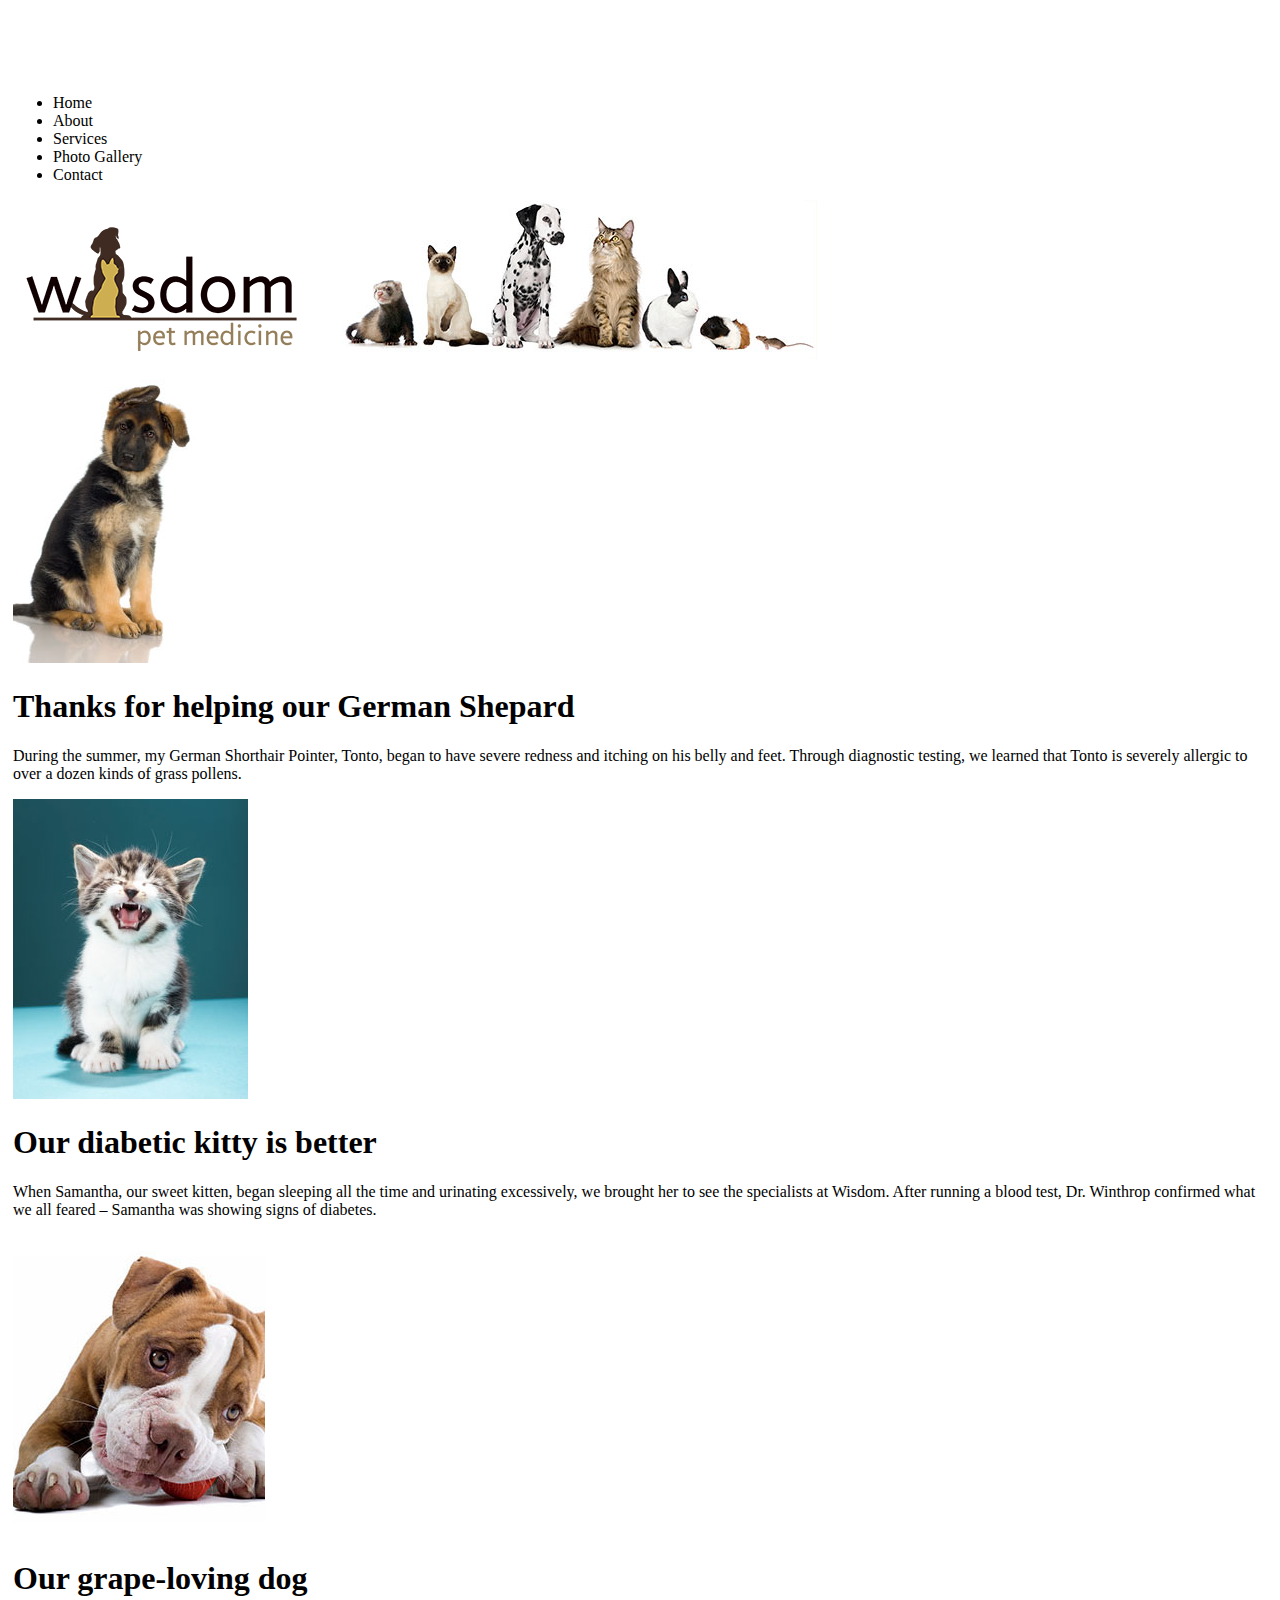
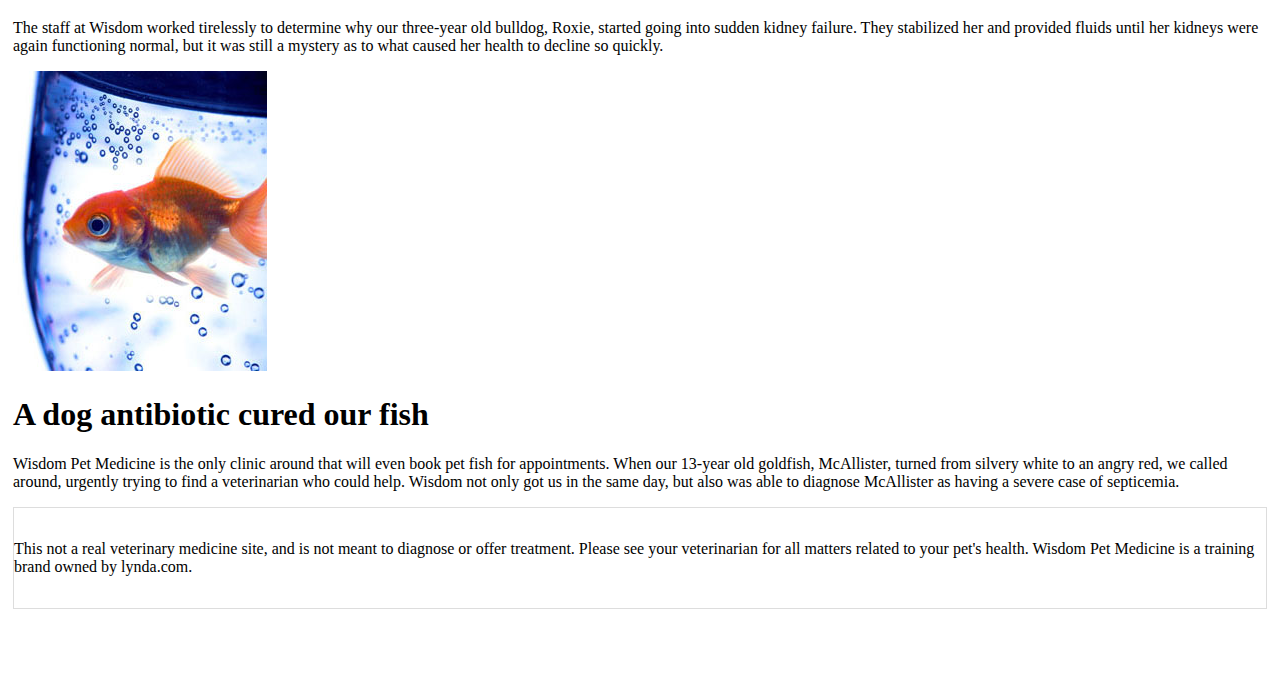
==== index.html @ 179bbe5a "Added a readme file" ====
<!doctype html>
<html>
<head>
<meta charset="utf-8">
<title>Untitled Document</title>
<meta name="keywords" content="pet vaccinations, pet medical care, veterinary ">
<meta name="description" content="At Wisdom Pet Medicine, we strive to blend the best in traditional and alternative healing techniques to diagnose and treat companion animals, including dogs, cats, birds, reptiles, rodents, and fish.">
<meta name="viewport" content="width=device-width, initial-scale=1">
<link href="css/styles.css" rel="stylesheet" type="text/css">
</head>

<body>
<header>
  <nav>
    <ul>
      <li>Home</li>
      <li>About</li>
      <li>Services</li>
      <li>Photo Gallery</li>
      <li>Contact</li>
    </ul>
  </nav>
  <img src="‫img/logo.png" width="300" height="140" alt=""/>
  <img src="‫img/animals.jpg" width="500" height="159" alt=""/> 
</header>
<section>
  <article>
  	<img src="‫img/gsd.jpg" width="228" height="300" alt=""/>
	  <h1>Thanks for helping our German Shepard</h1> 
	<p>During the summer, my German Shorthair Pointer, Tonto, began to have severe redness and itching on his belly and feet. Through diagnostic testing, we learned that Tonto is severely allergic to over a dozen kinds of grass pollens.</p>
  </article>
  <article>
  	<img src="‫img/kitten.jpg" width="235" height="300" alt=""/>
	  <h1>Our diabetic kitty is better</h1>
	<p>When Samantha, our sweet kitten, began sleeping all the time and urinating excessively, we brought her to see the specialists at Wisdom. After running a blood test, Dr. Winthrop confirmed what we all feared – Samantha was showing signs of diabetes.</p>
  </article>
  <article>
  	<img src="‫img/bulldog.jpg" width="252" height="300" alt=""/>
	  <h1>Our grape-loving dog</h1>
	<p>The staff at Wisdom worked tirelessly to determine why our three-year old bulldog, Roxie, started going into sudden kidney failure. They stabilized her and provided fluids until her kidneys were again functioning normal, but it was still a mystery as to what caused her health to decline so quickly.</p> 
  </article>
  <article>
  	<img src="‫img/goldfish.jpg" width="254" height="300" alt=""/>
	  <h1>A dog antibiotic cured our fish</h1>
	  	<p>Wisdom Pet Medicine is the only clinic around that will even book pet fish for appointments. When our 13-year old goldfish, McAllister, turned from silvery white to an angry red, we called around, urgently trying to find a veterinarian who could help. Wisdom not only got us in the same day, but also was able to diagnose McAllister as having a severe case of septicemia.</p> 
  </article>
</section>
	<footer>This not a real veterinary medicine site, and is not meant to diagnose or offer treatment. Please see your veterinarian for all matters related to your pet's health. Wisdom Pet Medicine is a training brand owned by lynda.com.
	</footer>
</body>
</html>
---- css/styles.css ----
/* CSS Document */

@charset "utf-8";
body {
	padding-top: 70px;
	padding-bottom: 70px;
	padding-left: 5px;
	padding-right: 5px;
}
footer {
	padding-top: 2em;
	padding-bottom: 2em;
	border: 1px solid #DDDDDD;
}
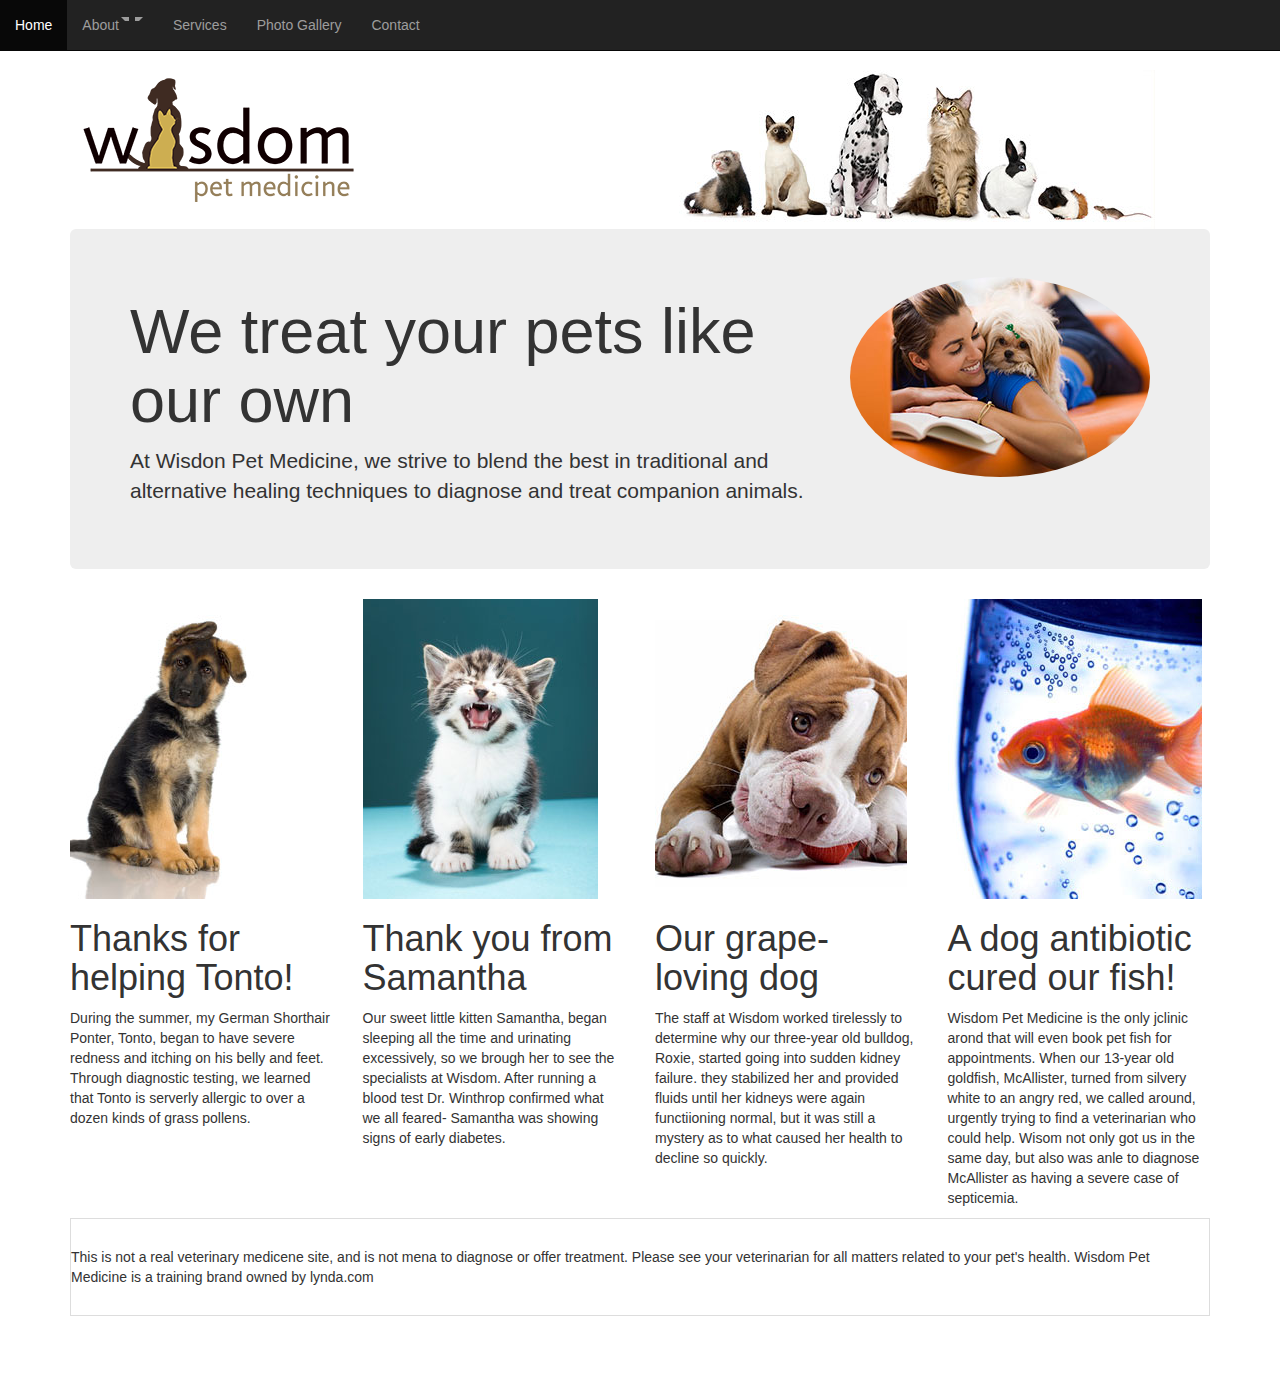
==== commit 8df67def: "bootstrap additions to petmed" ====
--- a/index.html
+++ b/index.html
@@ -1,51 +1,93 @@
 <!doctype html>
-<html>
+<html> 
 <head>
 <meta charset="utf-8">
-<title>Untitled Document</title>
+<title>Pet Medicine - Home</title>
 <meta name="keywords" content="pet vaccinations, pet medical care, veterinary ">
 <meta name="description" content="At Wisdom Pet Medicine, we strive to blend the best in traditional and alternative healing techniques to diagnose and treat companion animals, including dogs, cats, birds, reptiles, rodents, and fish.">
 <meta name="viewport" content="width=device-width, initial-scale=1">
+<link rel="stylesheet" href="https://maxcdn.bootstrapcdn.com/bootstrap/3.3.7/css/bootstrap.min.css" integrity="sha384-BVYiiSIFeK1dGmJRAkycuHAHRg32OmUcww7on3RYdg4Va+PmSTsz/K68vbdEjh4u" crossorigin="anonymous">
 <link href="css/styles.css" rel="stylesheet" type="text/css">
+
 </head>
 
 <body>
-<header>
-  <nav>
-    <ul>
-      <li>Home</li>
-      <li>About</li>
-      <li>Services</li>
-      <li>Photo Gallery</li>
-      <li>Contact</li>
-    </ul>
-  </nav>
-  <img src="‫img/logo.png" width="300" height="140" alt=""/>
-  <img src="‫img/animals.jpg" width="500" height="159" alt=""/> 
-</header>
-<section>
-  <article>
-  	<img src="‫img/gsd.jpg" width="228" height="300" alt=""/>
-	  <h1>Thanks for helping our German Shepard</h1> 
-	<p>During the summer, my German Shorthair Pointer, Tonto, began to have severe redness and itching on his belly and feet. Through diagnostic testing, we learned that Tonto is severely allergic to over a dozen kinds of grass pollens.</p>
-  </article>
-  <article>
-  	<img src="‫img/kitten.jpg" width="235" height="300" alt=""/>
-	  <h1>Our diabetic kitty is better</h1>
-	<p>When Samantha, our sweet kitten, began sleeping all the time and urinating excessively, we brought her to see the specialists at Wisdom. After running a blood test, Dr. Winthrop confirmed what we all feared – Samantha was showing signs of diabetes.</p>
-  </article>
-  <article>
-  	<img src="‫img/bulldog.jpg" width="252" height="300" alt=""/>
-	  <h1>Our grape-loving dog</h1>
-	<p>The staff at Wisdom worked tirelessly to determine why our three-year old bulldog, Roxie, started going into sudden kidney failure. They stabilized her and provided fluids until her kidneys were again functioning normal, but it was still a mystery as to what caused her health to decline so quickly.</p> 
-  </article>
-  <article>
-  	<img src="‫img/goldfish.jpg" width="254" height="300" alt=""/>
-	  <h1>A dog antibiotic cured our fish</h1>
-	  	<p>Wisdom Pet Medicine is the only clinic around that will even book pet fish for appointments. When our 13-year old goldfish, McAllister, turned from silvery white to an angry red, we called around, urgently trying to find a veterinarian who could help. Wisdom not only got us in the same day, but also was able to diagnose McAllister as having a severe case of septicemia.</p> 
-  </article>
-</section>
-	<footer>This not a real veterinary medicine site, and is not meant to diagnose or offer treatment. Please see your veterinarian for all matters related to your pet's health. Wisdom Pet Medicine is a training brand owned by lynda.com.
-	</footer>
+	<div class="container">
+		<div class="row">
+	      <nav class="navbar navbar-default navbar-inverse navbar-fixed-top" role="navigation">
+
+	        <div class="navbar-header">
+	          <button type="button" class="navbar-toggle" data-toggle="collapse" data-target="#collapse">
+	            <span class="sr-only">Toggle navigation</span>
+	            <span class="icon-bar"></span>
+	            <span class="icon-bar"></span>
+	            <span class="icon-bar"></span>
+	          </button>
+	        </div>
+
+	        <div class="collapse navbar-collapse" id="collapse">
+	          <ul class="nav navbar-nav">
+	            <li class="active"><a href="index.html">Home</a></li>
+	            <li class="dropdown"><a href="sevice.html" data-toggle="dropdown">About<span class="caret"></span></a>
+	              <ul class="dropdown-menu">
+	                <li><a href="#">Dr. Winthrop</a></li>
+	                <li><a href="#">Dr. Chase</a></li>
+	                <li><a href="#">Dr. Sanders</a></li>
+	              </ul>
+	            </li>
+	            <li><a href="#">Services</a></li>
+	            <li><a href="#">Photo Gallery</a></li>
+	            <li><a href="#">Contact</a></li>
+	          </ul>
+	        </div>
+	      </nav>
+   		 </div>
+
+		<header class="row">
+			<div class="col-lg-6 col-sm-4">
+				<a href="index.html"><img src="image/logo.png" alt="pet medicine logo" class="img-responsive" /></a>
+			</div>
+			<div class="col-lg-6 col-sm-8">
+				<img src="image/animals.jpg" alt="row of animals" class="hidden-xs img-responsive" />
+			</div>
+		</header>
+
+		<div class="jumbotron">
+			<img src="image/jumbotron.jpg" alt="woman with dog on couch" class="pull-right img-responsive img-circle">
+			<h1>We treat your pets like our own</h1>
+			<p>At Wisdon Pet Medicine, we strive to blend the best in traditional and alternative healing techniques to diagnose and treat companion animals.</p>
+		</div>
+
+		<section class="row">
+			<article class="col-lg-3 col-sm-6">
+				<img src="image/gsd.jpg" alt="German Shepherd Dog" />
+				<h1>Thanks for helping Tonto!</h1>
+				<p>During the summer, my German Shorthair Ponter, Tonto, began to have severe redness and itching on his belly and feet. Through diagnostic testing, we learned that Tonto is serverly allergic to over a dozen kinds of grass pollens.</p>
+			</article>
+
+			<article class="col-lg-3 col-sm-6">
+				<img src="image/kitten.jpg" alt="Kitten Meowing" />
+				<h1>Thank you from Samantha</h1>
+				<p>Our sweet little kitten Samantha, began sleeping all the time and urinating excessively, so we brough her to see the specialists at Wisdom. After running a blood test Dr. Winthrop confirmed what we all feared- Samantha was showing signs of early diabetes.</p>
+			</article>
+
+			<article class="col-lg-3 col-sm-6">
+				<img src="image/bulldog.jpg" alt="Bulldog" />
+				<h1>Our grape-loving dog</h1>
+				<p>The staff at Wisdom worked tirelessly to determine why our three-year old bulldog, Roxie, started going into sudden kidney failure. they stabilized her and provided fluids until her kidneys were again functiioning normal, but it was still a mystery as to what caused her health to decline so quickly.</p>
+			</article>
+
+			<article class="col-lg-3 col-sm-6">
+				<img src="image/goldfish.jpg" alt="Goldfish" />
+				<h1>A dog antibiotic cured our fish!</h1>
+				<p>Wisdom Pet Medicine is the only jclinic arond that will even book pet fish for appointments. When our 13-year old goldfish, McAllister, turned from silvery white to an angry red, we called around, urgently trying to find a veterinarian who could help. Wisom not only got us in the same day, but also was anle to diagnose McAllister as having a severe case of septicemia.</p>
+			</article>
+		</section>
+
+		<footer>This is not a real veterinary medicene site, and is not mena to diagnose or offer treatment. Please see your veterinarian for all matters related to your pet's health. Wisdom Pet Medicine is a training brand owned by lynda.com</footer>
+	</div>
+<script src="https://ajax.googleapis.com/ajax/libs/jquery/3.1.1/jquery.min.js"></script>
+<script src="https://maxcdn.bootstrapcdn.com/bootstrap/3.3.7/js/bootstrap.min.js" integrity="sha384-Tc5IQib027qvyjSMfHjOMaLkfuWVxZxUPnCJA7l2mCWNIpG9mGCD8wGNIcPD7Txa" crossorigin="anonymous"></script>
 </body>
-</html>+</html>
+
--- a/css/styles.css
+++ b/css/styles.css
@@ -13,3 +13,34 @@
 	border: 1px solid #DDDDDD;
 }
 
+.glyphicon {
+	color: #cdad51;
+}
+
+.active .glyphicon {
+	color: #3f2b22;
+}
+
+.btn-info {
+	background:#cdad51;
+	border-color: #3f2b22;
+	color: #333;
+}
+
+.btn-info:hover {
+	color: #ffffff;
+	background-color: #3f2b22;
+	border-color: #333;
+}
+
+.tab-pane {
+	border-left: 1px solid #ddd;
+	border-right: 1px solid #ddd;
+	border-bottom: 1px solid #ddd;
+	padding: 0.8em;
+}
+
+span {
+	padding: 0.5em;
+}
+
